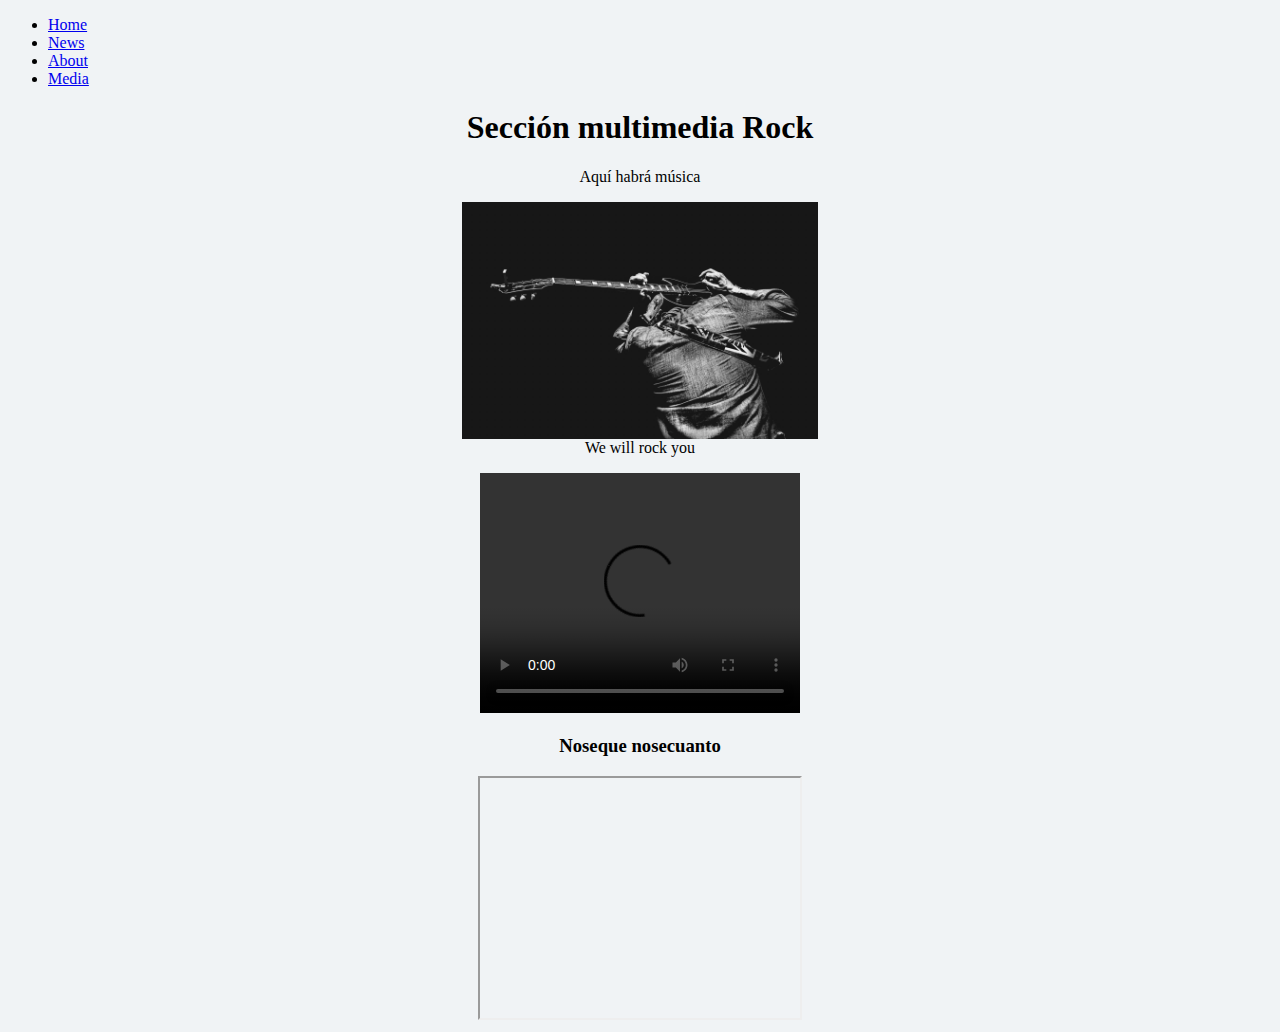
==== pages/media.html @ 86304f00 "first commit" ====
<!DOCTYPE html>
<html lang="en">
    <head>
        <meta charset="UTF-8">
        <meta http-equiv="X-UA-Compatible" content="IE=edge">
        <meta name="viewport" content="width=device-width, initial-scale=1.0">
        <title>Media Rock</title>
        <link rel="stylesheet" href="../css/styles.css">
        <link rel="shortcut icon" href="https://img.icons8.com/external-justicon-flat-justicon/64/000000/external-rock-and-roll-rock-and-roll-justicon-flat-justicon-2.png" type="image/x-icon">
    </head>
    <body>
        <header>
            <!-- nav>ul>li*3>a -->
            <nav>
                <ul>
                    <li><a href="../index.html">Home</a></li>
                    <li><a href="#">News</a></li>
                    <li><a href="#">About</a></li>
                    <li><a href="pages/media.html">Media</a></li>
                </ul>
            </nav>
        </header>
        <main>
            <div class="center">
                <h1>Sección multimedia Rock</h1>
                <p>Aquí habrá música</p>
                <figure>
                    <img src="../assets/img/alexandre-st-louis-IlfpKwRMln0-unsplash.jpg" alt="Rock" id="rock-img-header">
                    <figcaption>We will rock you</figcaption>
                </figure>
            <div>
                <section>
                    <article class="center">
                        <video class="video"  controls>
                            <source src="../assets/video/robert-tepper-no-easy-way-out.mp4" type="video/mp4">
                        </video>
                    </article>
                    <article class="center">
                        <h3>Noseque nosecuanto</h3>
                        <iframe class="video"
                        src="https://www.youtube.com/embed/tgbNymZ7vqY">
                        </iframe>
                    </article>
                </section>
        </main>
    </body>
</html>
---- css/styles.css ----
body{
    background-color: #F0F3F5;
}
th, td{
    border: 1px dashed #7B2D26;
}
/* SELECTOR DE CLASE */
.song{
    background-color: #D7C9AA;
}
.song:hover{
    background-color: #0B7A75;
}

.video{
    width:320px;
    height:240px;
}
.center{
    text-align: center;
}
/* SELECTOR DE ID */
#songs{
    width:100%;
}
#rock-img-header{
    width: 30%;
    display: block;
    margin: auto;
}
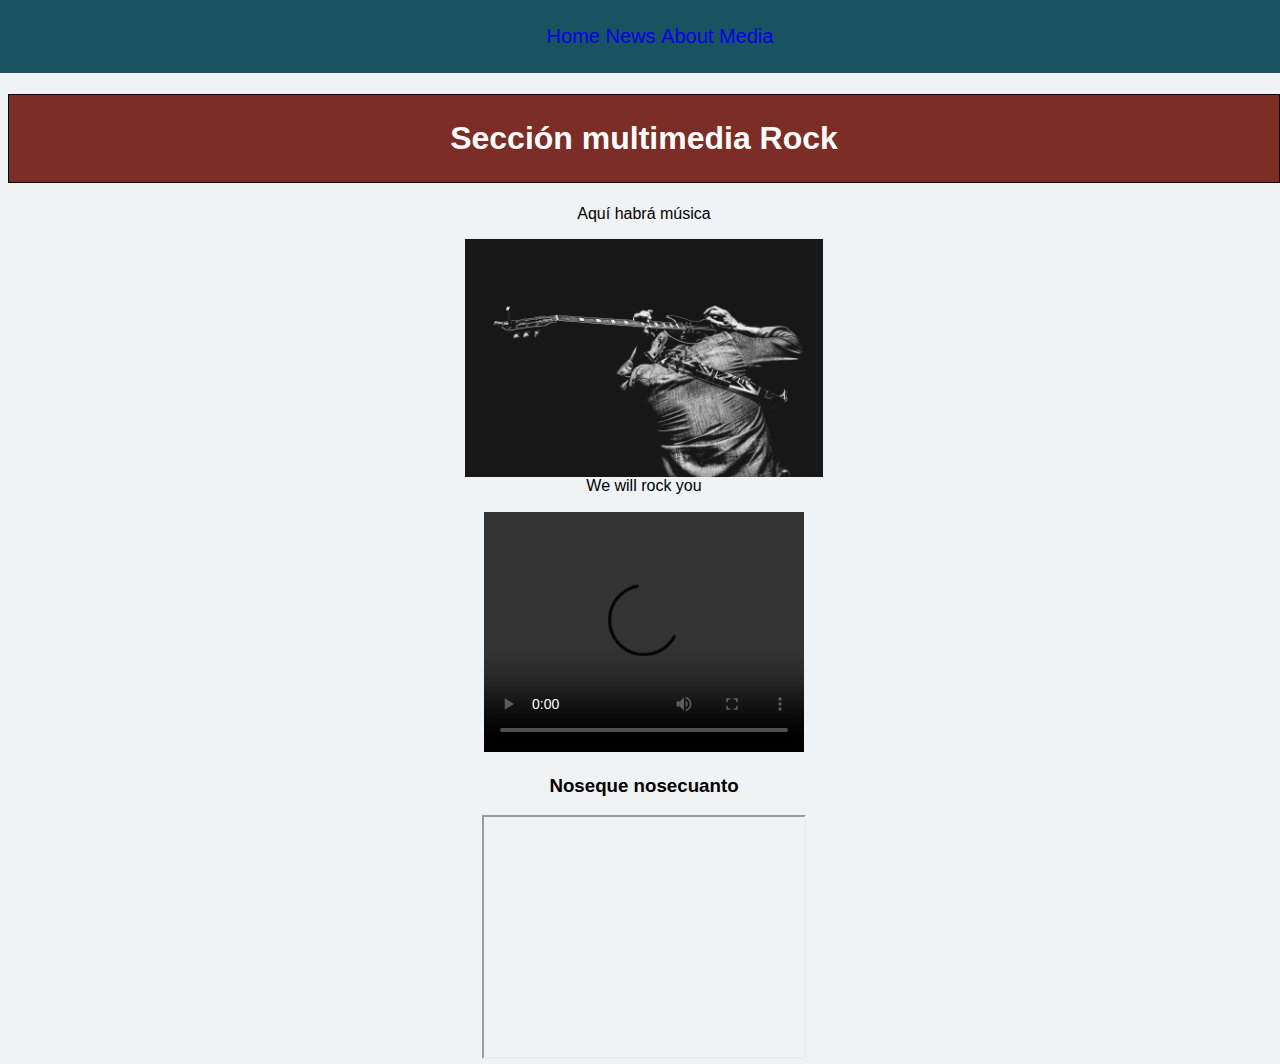
==== commit b5a35c07: "styles" ====
--- a/pages/media.html
+++ b/pages/media.html
@@ -5,6 +5,7 @@
         <meta http-equiv="X-UA-Compatible" content="IE=edge">
         <meta name="viewport" content="width=device-width, initial-scale=1.0">
         <title>Media Rock</title>
+        <link rel="stylesheet" href="../css/normalize.css">
         <link rel="stylesheet" href="../css/styles.css">
         <link rel="shortcut icon" href="https://img.icons8.com/external-justicon-flat-justicon/64/000000/external-rock-and-roll-rock-and-roll-justicon-flat-justicon-2.png" type="image/x-icon">
     </head>
--- a/css/styles.css
+++ b/css/styles.css
@@ -1,8 +1,65 @@
+*{
+    font-family: Arial, Helvetica, sans-serif;
+    scroll-behavior: smooth;
+    scroll-margin-top: 70px;
+}
 body{
     background-color: #F0F3F5;
 }
+header{
+    position: -webkit-sticky;
+    position: sticky;
+    top: 0px;
+    padding: 5px;
+    background-color: #19535F;
+    font-size: 20px;
+    text-align: center;
+}
+main{
+    margin-left: 8px;
+}
 th, td{
     border: 1px dashed #7B2D26;
+}
+nav>ul>li{
+    list-style: none;
+    display: inline;
+}
+nav>ul>li>a{
+    text-decoration: none;
+}
+form>h5{
+    margin: 0px 0px 8px;
+}
+
+h1{
+    border: 1px solid black;
+    padding: 25px 50px;
+    background-color: #7B2D26;
+    color: white;
+}
+
+h2{
+    border: 1px solid rgb(31, 175, 43);
+    padding: 10px;
+    background-color: #2d7b26;
+    color: white;
+}
+
+input[type=text], input[type=email] {
+    width: 100%;
+    margin: 8px 0px;
+    padding: 12px 0px;
+  }
+
+  input[type=submit]{
+    background-color: #19535F;
+    color:#F0F3F5;
+}
+input[type=submit]:hover{
+    background-color: #0B7A75;
+    color:#F0F3F5;
+    cursor:pointer;
 }
 /* SELECTOR DE CLASE */
 .song{
@@ -19,6 +76,17 @@
 .center{
     text-align: center;
 }
+div.top{
+  position: fixed;
+  bottom: 0;
+  right: 8px;
+  background-color: #19535F;
+  font-size: 20px;
+}
+div.top > a {
+    color:#F0F3F5;
+    text-decoration: none;
+}
 /* SELECTOR DE ID */
 #songs{
     width:100%;
